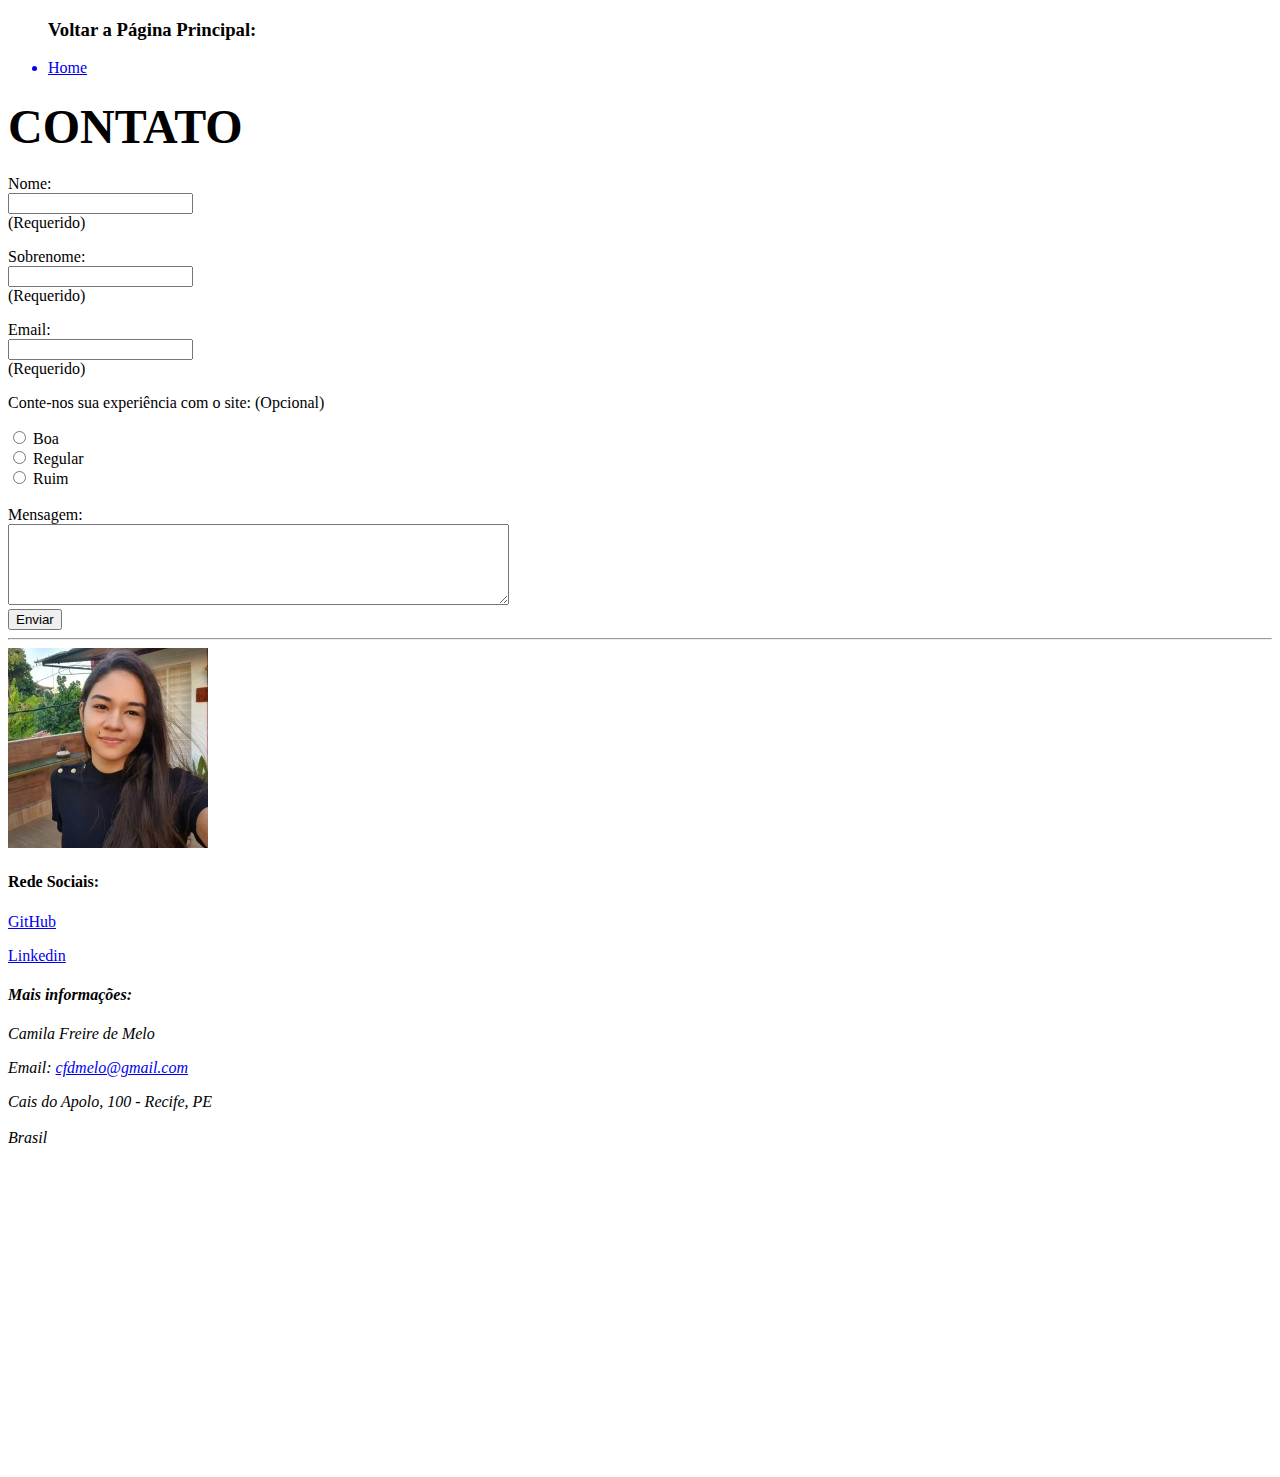
==== contato.html @ 4a77cd72 "Site intro a algoritmo em HTML" ====
<!DOCTYPE html>
<html lang="en">

<head>
    <meta charset="UTF-8">
    <meta http-equiv="X-UA-Compatible" content="IE=edge">
    <meta name="viewport" content="width=device-width, initial-scale=1.0">
    <title>Contato</title>
    <link rel="icon" type="image/x-icon" href="assets/img/favicon (2).ico">
</head>

<body>
    <ul>
        <h3> Voltar a Página Principal: </h3>
        <a href="index.html">
            <li> Home </li>
        </a>
    </ul>
    <h4>
        <font size="50"> CONTATO </font>
    </h4>
    <form>
        <label for="name"> Nome: </label> <br> <input type="text" id="name" name="name"> <br> (Requerido) </p> </label
            for="Sobrenome"> Sobrenome: <br> <input type="text" id="sobrenome" sobrenome="sobrenome"> <label> <br>
            (Requerido) </p>
            <label for="email"> Email: </label> <br> <input type="text" id="email" email="email"> <br> (Requerido) </p>
            <p> Conte-nos sua experiência com o site: (Opcional) </p>
            <input type="radio" id="Boa" name="experiencia" value="Boa">
            <label for="Boa">Boa</label><br>
            <input type="radio" id="Regular" name="experiencia" value="Regular">
            <label for="Regular">Regular</label><br>
            <input type="radio" id="Ruim" name="experiencia" value="Ruim">
            <label for="Ruim">Ruim</label> <br> <br>
            <label for="Mensagem"> Mensagem: </label> <br>
            <textarea id="name" name="mensagem" cols="60" rows="5"></textarea>
            <br>
            <button onclick="document.location='default.asp'"> Enviar </button>
            <br>
            <hr>
            <a href="https://www.linkedin.com/in/camila-freire-de-melo-11602a219" target="_blank">
                <img src="assets/img/camila.jpg" alt="Foto de Camila" style="width:200px;height:200px;">
            </a>
            <h4> Rede Sociais: </h4>
            <p> <a href="https://github.com/cfdmelo" target="_blank"> GitHub </a> </p>
            <p> <a href="https://www.linkedin.com/in/camila-freire-de-melo-11602a219" target="_blank"> Linkedin </a>
            </p>
            <address>
                <h4> Mais informações: </h4>
                Camila Freire de Melo <br>
                <p> Email: <a href="mailto:cfdmelo@gmail.com"> cfdmelo@gmail.com <br> </a> </p>
                Cais do Apolo, 100 - Recife, PE <br>
                <br>
                Brasil
                <br>
            </address>
            <br>
            <iframe
                src="https://www.google.com/maps/embed?pb=!1m18!1m12!1m3!1d3950.409232079587!2d-34.87477968567058!3d-8.059672382757832!2m3!1f0!2f0!3f0!3m2!1i1024!2i768!4f13.1!3m3!1m2!1s0x7ab18a2d9a71009%3A0x45da66ea803d6e2b!2sCais%20do%20Apolo%2C%20100%20-%20Recife%2C%20PE%2C%2050030-220!5e0!3m2!1spt-BR!2sbr!4v1661204491028!5m2!1spt-BR!2sbr"
                width="400" height="300" style="border:0;" allowfullscreen="" loading="lazy"
                referrerpolicy="no-referrer-when-downgrade"></iframe>


</body>

</html>
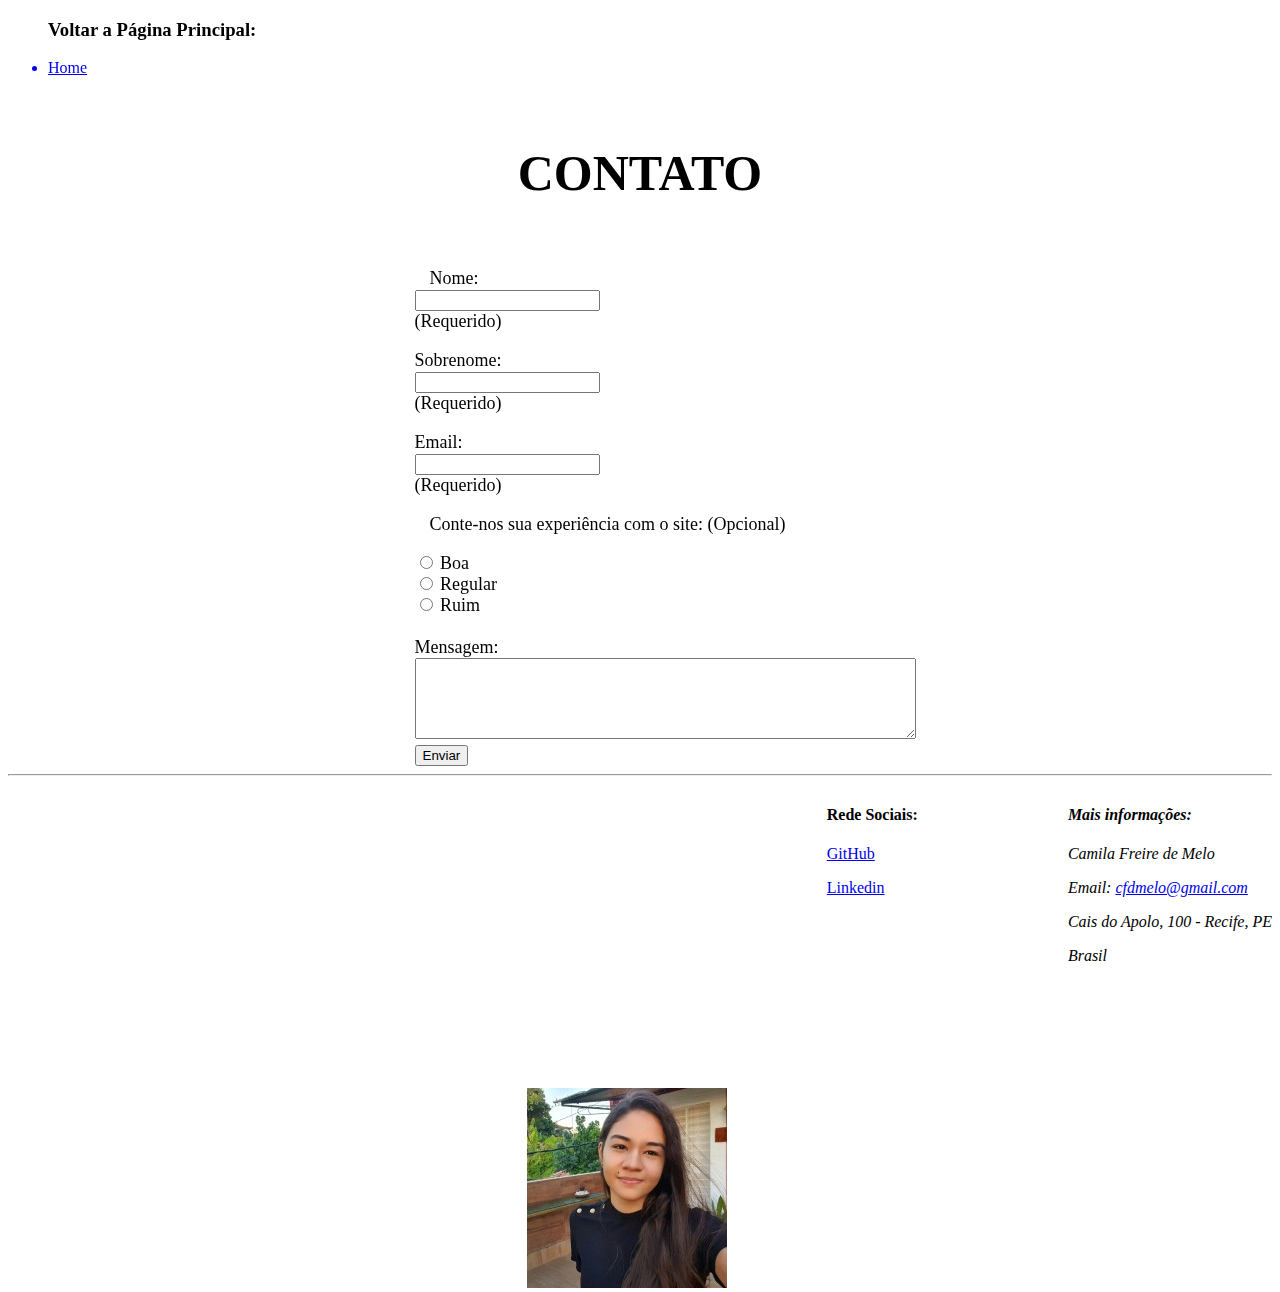
==== commit 2aa8709f: "CSS" ====
--- a/contato.html
+++ b/contato.html
@@ -7,59 +7,71 @@
     <meta name="viewport" content="width=device-width, initial-scale=1.0">
     <title>Contato</title>
     <link rel="icon" type="image/x-icon" href="assets/img/favicon (2).ico">
+    <link rel=" stylesheet" href="assets/css/style.css">
 </head>
 
 <body>
-    <ul>
+    <ul class="background">
         <h3> Voltar a Página Principal: </h3>
         <a href="index.html">
             <li> Home </li>
         </a>
     </ul>
-    <h4>
-        <font size="50"> CONTATO </font>
-    </h4>
-    <form>
-        <label for="name"> Nome: </label> <br> <input type="text" id="name" name="name"> <br> (Requerido) </p> </label
-            for="Sobrenome"> Sobrenome: <br> <input type="text" id="sobrenome" sobrenome="sobrenome"> <label> <br>
-            (Requerido) </p>
-            <label for="email"> Email: </label> <br> <input type="text" id="email" email="email"> <br> (Requerido) </p>
-            <p> Conte-nos sua experiência com o site: (Opcional) </p>
-            <input type="radio" id="Boa" name="experiencia" value="Boa">
-            <label for="Boa">Boa</label><br>
-            <input type="radio" id="Regular" name="experiencia" value="Regular">
-            <label for="Regular">Regular</label><br>
-            <input type="radio" id="Ruim" name="experiencia" value="Ruim">
-            <label for="Ruim">Ruim</label> <br> <br>
-            <label for="Mensagem"> Mensagem: </label> <br>
-            <textarea id="name" name="mensagem" cols="60" rows="5"></textarea>
-            <br>
-            <button onclick="document.location='default.asp'"> Enviar </button>
-            <br>
-            <hr>
-            <a href="https://www.linkedin.com/in/camila-freire-de-melo-11602a219" target="_blank">
-                <img src="assets/img/camila.jpg" alt="Foto de Camila" style="width:200px;height:200px;">
-            </a>
+    <h4 class="contato"> CONTATO </h4>
+
+    <div class="container m-l50">
+        <form>
+            <label for="name"> Nome: </label> <br> <input type="text" id="name" name="name"> <br> (Requerido) </p>
+            </label for="Sobrenome"> Sobrenome: <br> <input type="text" id="sobrenome" sobrenome="sobrenome">
+            <label> <br>
+                (Requerido) </p>
+                <label for="email"> Email: </label> <br> <input type="text" id="email" email="email"> <br>
+                (Requerido) </p>
+                <p> Conte-nos sua experiência com o site: (Opcional) </p>
+                <input type="radio" id="Boa" name="experiencia" value="Boa">
+                <label for="Boa">Boa</label><br>
+                <input type="radio" id="Regular" name="experiencia" value="Regular">
+                <label for="Regular">Regular</label><br>
+                <input type="radio" id="Ruim" name="experiencia" value="Ruim">
+                <label for="Ruim">Ruim</label> <br> <br>
+                <label for="Mensagem"> Mensagem: </label> <br>
+                <textarea id="name" name="mensagem" cols="60" rows="5"></textarea>
+                <br>
+                <button onclick="document.location='default.asp'"> Enviar </button>
+                <br>
+        </form>
+    </div>
+    <hr>
+    <futter <div class="flo-right m-l50">
+        <iframe
+            src="https://www.google.com/maps/embed?pb=!1m18!1m12!1m3!1d3950.409232079587!2d-34.87477968567058!3d-8.059672382757832!2m3!1f0!2f0!3f0!3m2!1i1024!2i768!4f13.1!3m3!1m2!1s0x7ab18a2d9a71009%3A0x45da66ea803d6e2b!2sCais%20do%20Apolo%2C%20100%20-%20Recife%2C%20PE%2C%2050030-220!5e0!3m2!1spt-BR!2sbr!4v1661204491028!5m2!1spt-BR!2sbr"
+            width="400" height="300" style="border:0;" allowfullscreen="" loading="lazy"
+            referrerpolicy="no-referrer-when-downgrade"></iframe>
+        </div>
+        </div>
+        <div class="flo-right m-l50">
+            <address>
+                <h4> Mais informações: </h4>
+                <p>Camila Freire de Melo</p>
+                <p> Email: <a href="mailto:cfdmelo@gmail.com"> cfdmelo@gmail.com </a> </p>
+                <p></p>Cais do Apolo, 100 - Recife, PE </p>
+                <p>Brasil</p>
+
+            </address>
+        </div>
+        <div class="flo-right m-r100">
             <h4> Rede Sociais: </h4>
             <p> <a href="https://github.com/cfdmelo" target="_blank"> GitHub </a> </p>
             <p> <a href="https://www.linkedin.com/in/camila-freire-de-melo-11602a219" target="_blank"> Linkedin </a>
             </p>
-            <address>
-                <h4> Mais informações: </h4>
-                Camila Freire de Melo <br>
-                <p> Email: <a href="mailto:cfdmelo@gmail.com"> cfdmelo@gmail.com <br> </a> </p>
-                Cais do Apolo, 100 - Recife, PE <br>
-                <br>
-                Brasil
-                <br>
-            </address>
             <br>
-            <iframe
-                src="https://www.google.com/maps/embed?pb=!1m18!1m12!1m3!1d3950.409232079587!2d-34.87477968567058!3d-8.059672382757832!2m3!1f0!2f0!3f0!3m2!1i1024!2i768!4f13.1!3m3!1m2!1s0x7ab18a2d9a71009%3A0x45da66ea803d6e2b!2sCais%20do%20Apolo%2C%20100%20-%20Recife%2C%20PE%2C%2050030-220!5e0!3m2!1spt-BR!2sbr!4v1661204491028!5m2!1spt-BR!2sbr"
-                width="400" height="300" style="border:0;" allowfullscreen="" loading="lazy"
-                referrerpolicy="no-referrer-when-downgrade"></iframe>
-
-
+        </div>
+        <div class="flo-rigth m-l100">
+            <a href="https://www.linkedin.com/in/camila-freire-de-melo-11602a219" target="_blank">
+                <img src="assets/img/camila.jpg" alt="Foto de Camila" style="width:200px;height:200px;">
+            </a>
+        </div>
+    </futter>
 </body>
 
 </html>--- a/assets/css/style.css
+++ b/assets/css/style.css
@@ -0,0 +1,158 @@
+/* Sytle para index */
+
+.background{
+    background-image: url('https://wallpaperaccess.com/full/3076836.jpg');
+    background-repeat: no-repeat;
+    background-size: cover;
+}
+
+.backgroundfim{
+   background-color:plum;
+}
+
+.font{
+    font-family: Verdana, Geneva, Tahoma, sans-serif
+}
+
+.center{
+    text-align: center;
+}
+
+.tamanhotext{
+    font-size: 16px;
+}
+
+tamanhosubtitulos{
+    font-size: 50px;
+}
+
+.margem{
+    padding-right: 50px;
+    padding-left: 50px;
+}
+
+.margemindice{
+    padding-right: 50px;
+    padding-left: 70px;
+}
+
+.titulo {
+    text-align: center;
+    font-size: 30px;
+    background-color: rgb(180, 209, 235);
+
+}
+
+.texttitulo{
+    text-align: justify;
+    text-indent: 5%;
+    padding-right: 80px;
+    padding-left: 50px;
+}
+
+.subtitulo1{
+    text-align: justify;
+    text-indent: 5%;
+    font-size: 20px;
+    padding-top: 10px;
+    padding-right: 50px;
+    padding-left: 50px;
+}
+
+#menu li{
+   display: inline;
+   padding: 65px; 
+}
+#menu li a{
+
+    text-decoration:none;
+    color: black;
+    font-size: 20px;
+    
+ }
+ #menu li a:hover{
+    color:grey; 
+
+ }
+
+.container{
+    display: flex;
+    flex-flow: row;
+    justify-content: center;
+    align-items: center;
+    font-size: 18px;
+    text-align: justify;
+    font-weight: normal;
+    text-indent: 3%;
+}
+
+    .p-30{
+        padding: 30px;
+
+}
+
+    .br-50{
+        border-radius: 50%;
+}
+
+.tm-social{
+    width: 50px;
+    height: 50px;
+}
+
+.right{
+    text-indent: 42.20%;
+    text-align: center;
+    text-align: justify;
+}
+
+.left{
+    text-align: left;
+}
+
+.table{
+    width: 50%;
+    border-collapse: collapse;
+    margin: auto;    
+}
+
+ .td,th {
+    text-align: justify;
+    padding: 2px;
+    text-align: center;    
+}
+
+.tb, td, th{
+    border: 1px solid black;
+    padding: 2px;
+}
+
+.paizo {
+    text-align: justify;
+    text-indent: 7%;
+    font-size: 20px;
+    padding-right: 50px;
+    padding-left: 50px;
+}
+
+/* Sytle para contato */
+
+.contato{
+    text-align: center;
+    font-size: 50px;
+}
+.m-l50{
+    margin-left: 50px;
+}
+
+.flo-right{
+    float:right;
+}
+
+.m-l100{
+    margin-left: 100px;
+}
+
+.m-r100{
+    margin-right: 100px;
+}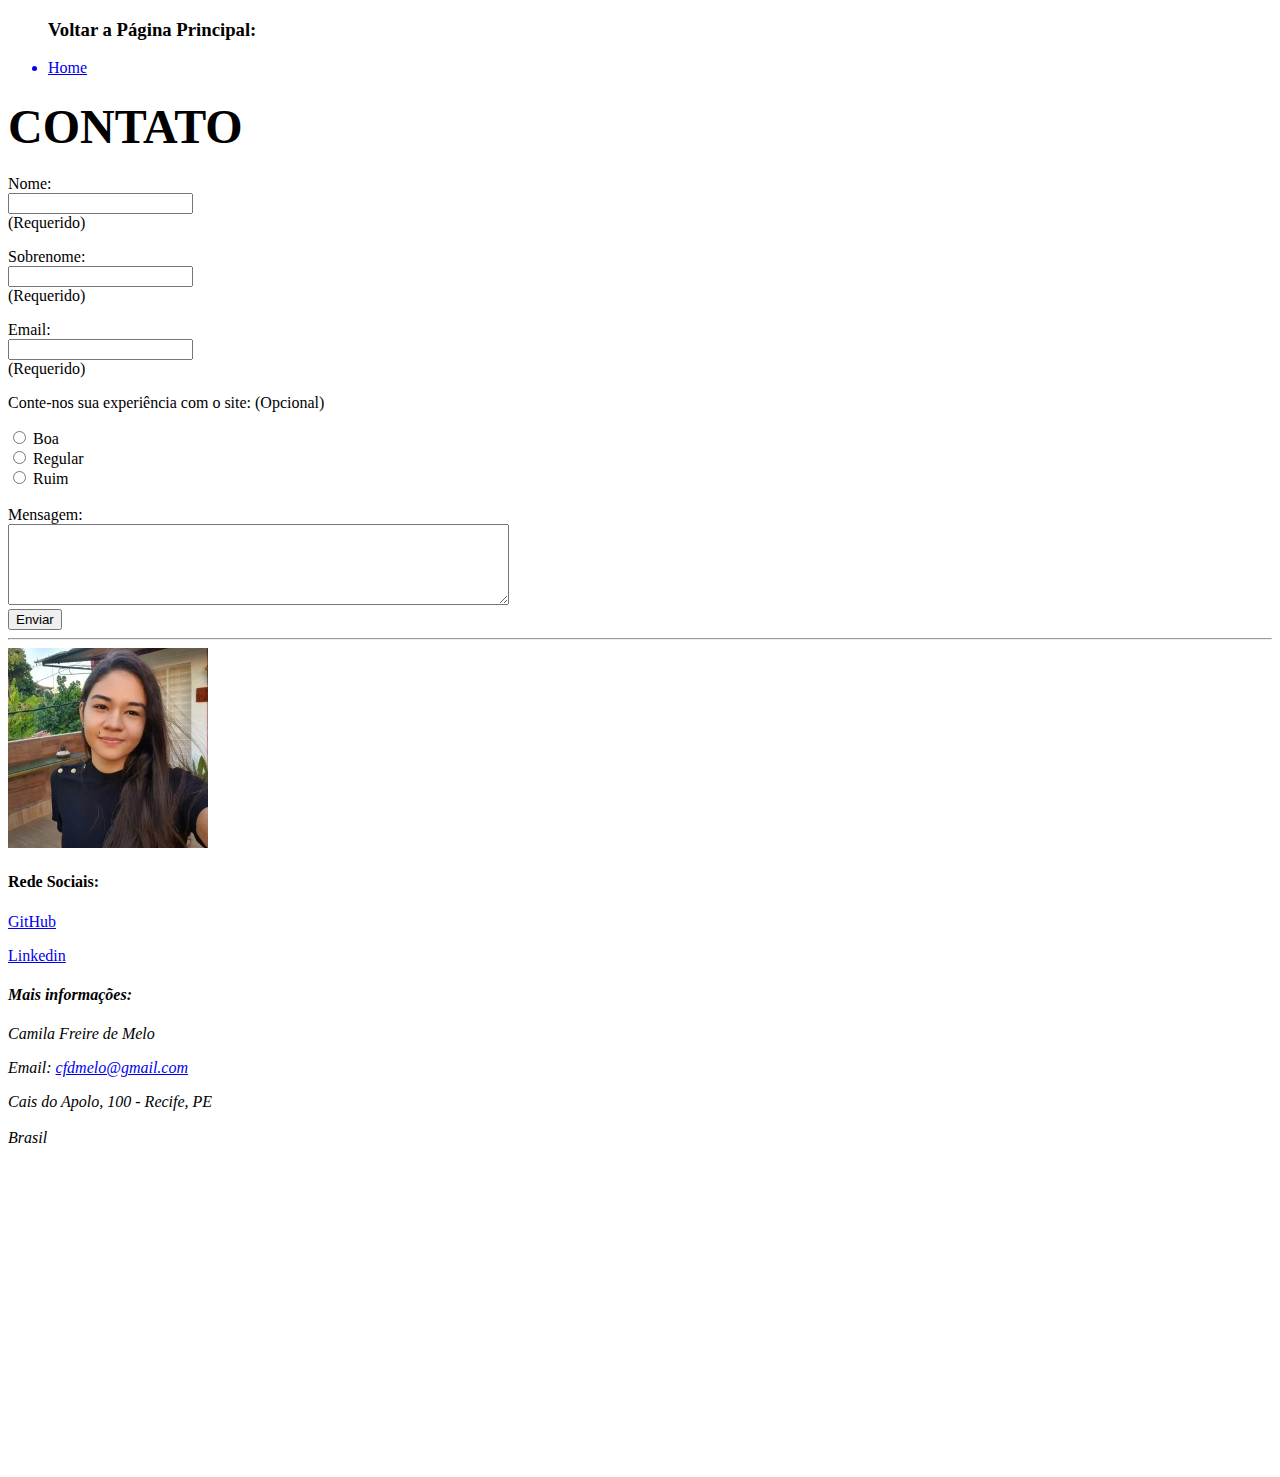
==== commit c7d70ad9: "Merge pull request #1 from cfdmelo/html" ====
--- a/contato.html
+++ b/contato.html
@@ -7,71 +7,59 @@
     <meta name="viewport" content="width=device-width, initial-scale=1.0">
     <title>Contato</title>
     <link rel="icon" type="image/x-icon" href="assets/img/favicon (2).ico">
-    <link rel=" stylesheet" href="assets/css/style.css">
 </head>
 
 <body>
-    <ul class="background">
+    <ul>
         <h3> Voltar a Página Principal: </h3>
         <a href="index.html">
             <li> Home </li>
         </a>
     </ul>
-    <h4 class="contato"> CONTATO </h4>
-
-    <div class="container m-l50">
-        <form>
-            <label for="name"> Nome: </label> <br> <input type="text" id="name" name="name"> <br> (Requerido) </p>
-            </label for="Sobrenome"> Sobrenome: <br> <input type="text" id="sobrenome" sobrenome="sobrenome">
-            <label> <br>
-                (Requerido) </p>
-                <label for="email"> Email: </label> <br> <input type="text" id="email" email="email"> <br>
-                (Requerido) </p>
-                <p> Conte-nos sua experiência com o site: (Opcional) </p>
-                <input type="radio" id="Boa" name="experiencia" value="Boa">
-                <label for="Boa">Boa</label><br>
-                <input type="radio" id="Regular" name="experiencia" value="Regular">
-                <label for="Regular">Regular</label><br>
-                <input type="radio" id="Ruim" name="experiencia" value="Ruim">
-                <label for="Ruim">Ruim</label> <br> <br>
-                <label for="Mensagem"> Mensagem: </label> <br>
-                <textarea id="name" name="mensagem" cols="60" rows="5"></textarea>
-                <br>
-                <button onclick="document.location='default.asp'"> Enviar </button>
-                <br>
-        </form>
-    </div>
-    <hr>
-    <futter <div class="flo-right m-l50">
-        <iframe
-            src="https://www.google.com/maps/embed?pb=!1m18!1m12!1m3!1d3950.409232079587!2d-34.87477968567058!3d-8.059672382757832!2m3!1f0!2f0!3f0!3m2!1i1024!2i768!4f13.1!3m3!1m2!1s0x7ab18a2d9a71009%3A0x45da66ea803d6e2b!2sCais%20do%20Apolo%2C%20100%20-%20Recife%2C%20PE%2C%2050030-220!5e0!3m2!1spt-BR!2sbr!4v1661204491028!5m2!1spt-BR!2sbr"
-            width="400" height="300" style="border:0;" allowfullscreen="" loading="lazy"
-            referrerpolicy="no-referrer-when-downgrade"></iframe>
-        </div>
-        </div>
-        <div class="flo-right m-l50">
-            <address>
-                <h4> Mais informações: </h4>
-                <p>Camila Freire de Melo</p>
-                <p> Email: <a href="mailto:cfdmelo@gmail.com"> cfdmelo@gmail.com </a> </p>
-                <p></p>Cais do Apolo, 100 - Recife, PE </p>
-                <p>Brasil</p>
-
-            </address>
-        </div>
-        <div class="flo-right m-r100">
+    <h4>
+        <font size="50"> CONTATO </font>
+    </h4>
+    <form>
+        <label for="name"> Nome: </label> <br> <input type="text" id="name" name="name"> <br> (Requerido) </p> </label
+            for="Sobrenome"> Sobrenome: <br> <input type="text" id="sobrenome" sobrenome="sobrenome"> <label> <br>
+            (Requerido) </p>
+            <label for="email"> Email: </label> <br> <input type="text" id="email" email="email"> <br> (Requerido) </p>
+            <p> Conte-nos sua experiência com o site: (Opcional) </p>
+            <input type="radio" id="Boa" name="experiencia" value="Boa">
+            <label for="Boa">Boa</label><br>
+            <input type="radio" id="Regular" name="experiencia" value="Regular">
+            <label for="Regular">Regular</label><br>
+            <input type="radio" id="Ruim" name="experiencia" value="Ruim">
+            <label for="Ruim">Ruim</label> <br> <br>
+            <label for="Mensagem"> Mensagem: </label> <br>
+            <textarea id="name" name="mensagem" cols="60" rows="5"></textarea>
+            <br>
+            <button onclick="document.location='default.asp'"> Enviar </button>
+            <br>
+            <hr>
+            <a href="https://www.linkedin.com/in/camila-freire-de-melo-11602a219" target="_blank">
+                <img src="assets/img/camila.jpg" alt="Foto de Camila" style="width:200px;height:200px;">
+            </a>
             <h4> Rede Sociais: </h4>
             <p> <a href="https://github.com/cfdmelo" target="_blank"> GitHub </a> </p>
             <p> <a href="https://www.linkedin.com/in/camila-freire-de-melo-11602a219" target="_blank"> Linkedin </a>
             </p>
+            <address>
+                <h4> Mais informações: </h4>
+                Camila Freire de Melo <br>
+                <p> Email: <a href="mailto:cfdmelo@gmail.com"> cfdmelo@gmail.com <br> </a> </p>
+                Cais do Apolo, 100 - Recife, PE <br>
+                <br>
+                Brasil
+                <br>
+            </address>
             <br>
-        </div>
-        <div class="flo-rigth m-l100">
-            <a href="https://www.linkedin.com/in/camila-freire-de-melo-11602a219" target="_blank">
-                <img src="assets/img/camila.jpg" alt="Foto de Camila" style="width:200px;height:200px;">
-            </a>
-        </div>
-    </futter>
+            <iframe
+                src="https://www.google.com/maps/embed?pb=!1m18!1m12!1m3!1d3950.409232079587!2d-34.87477968567058!3d-8.059672382757832!2m3!1f0!2f0!3f0!3m2!1i1024!2i768!4f13.1!3m3!1m2!1s0x7ab18a2d9a71009%3A0x45da66ea803d6e2b!2sCais%20do%20Apolo%2C%20100%20-%20Recife%2C%20PE%2C%2050030-220!5e0!3m2!1spt-BR!2sbr!4v1661204491028!5m2!1spt-BR!2sbr"
+                width="400" height="300" style="border:0;" allowfullscreen="" loading="lazy"
+                referrerpolicy="no-referrer-when-downgrade"></iframe>
+
+
 </body>
 
 </html>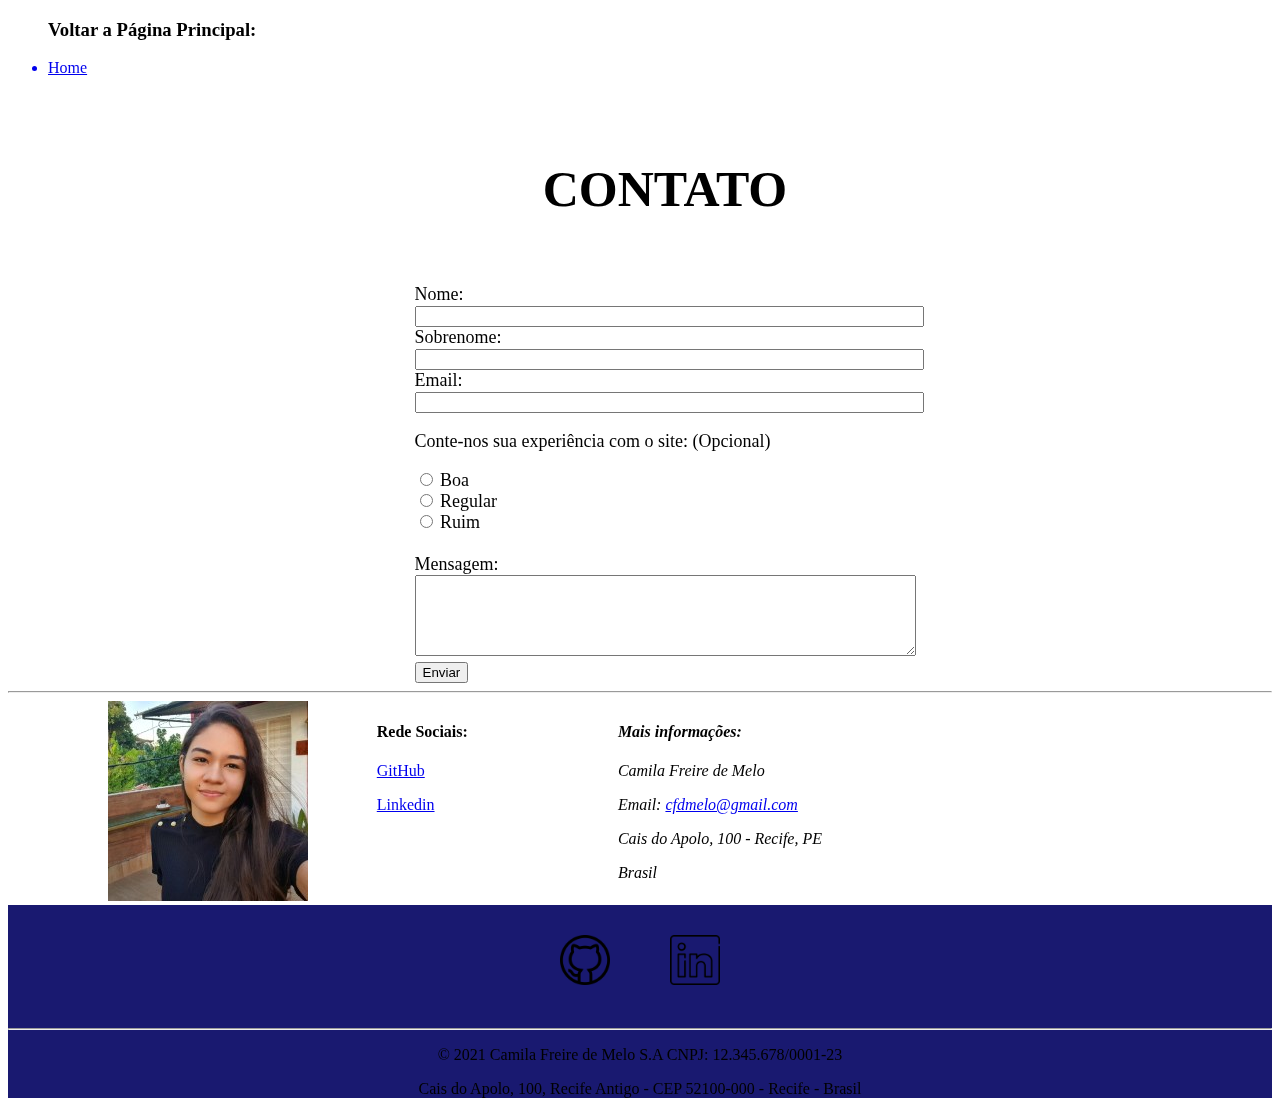
==== commit c555cda9: "Alterações na estilização" ====
--- a/contato.html
+++ b/contato.html
@@ -7,59 +7,90 @@
     <meta name="viewport" content="width=device-width, initial-scale=1.0">
     <title>Contato</title>
     <link rel="icon" type="image/x-icon" href="assets/img/favicon (2).ico">
+    <link rel=" stylesheet" href="assets/css/style.css">
 </head>
 
 <body>
-    <ul>
+    <ul class="background">
         <h3> Voltar a Página Principal: </h3>
         <a href="index.html">
             <li> Home </li>
         </a>
     </ul>
-    <h4>
-        <font size="50"> CONTATO </font>
-    </h4>
-    <form>
-        <label for="name"> Nome: </label> <br> <input type="text" id="name" name="name"> <br> (Requerido) </p> </label
-            for="Sobrenome"> Sobrenome: <br> <input type="text" id="sobrenome" sobrenome="sobrenome"> <label> <br>
-            (Requerido) </p>
-            <label for="email"> Email: </label> <br> <input type="text" id="email" email="email"> <br> (Requerido) </p>
+    <div class="container m-l50">
+        <form>
+            <h4 class="contato"> CONTATO </h4>
+            <label for="nome">Nome:</label> <br>
+            <input type="text" id="nome" onkeyup="validarNome()">
+            <div id="txtNome"> </div>
+            <label for="sobrenome"> Sobrenome: </label> <br>
+            <input type="text" id="sobrenome">
+            <br>
+            <label for="email"> Email: </label> <br>
+            <input type="text" id="email">
+            <br>
             <p> Conte-nos sua experiência com o site: (Opcional) </p>
-            <input type="radio" id="Boa" name="experiencia" value="Boa">
-            <label for="Boa">Boa</label><br>
-            <input type="radio" id="Regular" name="experiencia" value="Regular">
-            <label for="Regular">Regular</label><br>
-            <input type="radio" id="Ruim" name="experiencia" value="Ruim">
-            <label for="Ruim">Ruim</label> <br> <br>
-            <label for="Mensagem"> Mensagem: </label> <br>
-            <textarea id="name" name="mensagem" cols="60" rows="5"></textarea>
+            <input type="radio" id="Boa" value="Boa">
+            <label for="boa">Boa</label><br>
+            <input type="radio" id="Regular" value="Regular">
+            <label for="regular">Regular</label><br>
+            <input type="radio" id="Ruim" value="Ruim">
+            <label for="ruim">Ruim</label> <br> <br>
+            <label for="mensagem"> Mensagem: </label> <br>
+            <textarea id="assunto" cols="60" rows="5"></textarea>
             <br>
             <button onclick="document.location='default.asp'"> Enviar </button>
             <br>
+        </form>
+    </div>
+    <hr>
+    <div class="flo-right m-l50 m-r100">
+        <iframe
+            src="https://www.google.com/maps/embed?pb=!1m18!1m12!1m3!1d3950.409232079587!2d-34.87477968567058!3d-8.059672382757832!2m3!1f0!2f0!3f0!3m2!1i1024!2i768!4f13.1!3m3!1m2!1s0x7ab18a2d9a71009%3A0x45da66ea803d6e2b!2sCais%20do%20Apolo%2C%20100%20-%20Recife%2C%20PE%2C%2050030-220!5e0!3m2!1spt-BR!2sbr!4v1661359324001!5m2!1spt-BR!2sbr"
+            width="300" height="200" style="border:0;" allowfullscreen="" loading="lazy"
+            referrerpolicy="no-referrer-when-downgrade"></iframe>
+    </div>
+    <div class="flo-right m-l50">
+        <address>
+            <h4> Mais informações: </h4>
+            <p>Camila Freire de Melo</p>
+            <p> Email: <a href="mailto:cfdmelo@gmail.com"> cfdmelo@gmail.com </a> </p>
+            <p></p>Cais do Apolo, 100 - Recife, PE </p>
+            <p>Brasil</p>
+
+        </address>
+    </div>
+    <div class="flo-right m-r100">
+        <h4> Rede Sociais: </h4>
+        <p> <a href="https://github.com/cfdmelo" target="_blank"> GitHub </a> </p>
+        <p> <a href="https://www.linkedin.com/in/camila-freire-de-melo-11602a219" target="_blank"> Linkedin </a>
+        </p>
+        <br>
+    </div>
+    <div class="flo-rigth m-l100">
+        <a href="https://www.linkedin.com/in/camila-freire-de-melo-11602a219" target="_blank">
+            <img src="assets/img/camila.jpg" alt="Foto de Camila" style="width:200px;height:200px;">
+        </a>
+    </div>
+
+    <div class="center backgroundfim">
+        <footer>
+
+            <div class="container">
+                <a href="https://github.com/cfdmelo" target="_blank">
+                    <img class="tm-social p-30" src="assets/img/github.png" alt="icon-github">
+                </a>
+                <a href="https://www.linkedin.com/in/camila-freire-de-melo-11602a219" target="_blank">
+                    <img class="tm-social p-30" src="assets/img/linkedin.png" alt="icon-linkedin">
+                </a>
+            </div>
             <hr>
-            <a href="https://www.linkedin.com/in/camila-freire-de-melo-11602a219" target="_blank">
-                <img src="assets/img/camila.jpg" alt="Foto de Camila" style="width:200px;height:200px;">
-            </a>
-            <h4> Rede Sociais: </h4>
-            <p> <a href="https://github.com/cfdmelo" target="_blank"> GitHub </a> </p>
-            <p> <a href="https://www.linkedin.com/in/camila-freire-de-melo-11602a219" target="_blank"> Linkedin </a>
+            <p> © 2021 Camila Freire de Melo S.A CNPJ: 12.345.678/0001-23
             </p>
-            <address>
-                <h4> Mais informações: </h4>
-                Camila Freire de Melo <br>
-                <p> Email: <a href="mailto:cfdmelo@gmail.com"> cfdmelo@gmail.com <br> </a> </p>
-                Cais do Apolo, 100 - Recife, PE <br>
-                <br>
-                Brasil
-                <br>
-            </address>
-            <br>
-            <iframe
-                src="https://www.google.com/maps/embed?pb=!1m18!1m12!1m3!1d3950.409232079587!2d-34.87477968567058!3d-8.059672382757832!2m3!1f0!2f0!3f0!3m2!1i1024!2i768!4f13.1!3m3!1m2!1s0x7ab18a2d9a71009%3A0x45da66ea803d6e2b!2sCais%20do%20Apolo%2C%20100%20-%20Recife%2C%20PE%2C%2050030-220!5e0!3m2!1spt-BR!2sbr!4v1661204491028!5m2!1spt-BR!2sbr"
-                width="400" height="300" style="border:0;" allowfullscreen="" loading="lazy"
-                referrerpolicy="no-referrer-when-downgrade"></iframe>
-
-
+            <p> Cais do Apolo, 100, Recife Antigo - CEP 52100-000 - Recife - Brasil
+            </p>
+        </footer>
+        <script src="assets/js/javascript.js"></script>
 </body>
 
 </html>--- a/assets/css/style.css
+++ b/assets/css/style.css
@@ -0,0 +1,180 @@
+/* Sytle para index */
+
+.backgroundindice {
+    background-color: gainsboro;
+    padding: 10px;
+    display:inline;
+}
+
+.backgroundfim {
+    background-color: midnightblue;
+}
+
+.font {
+    font-family: Verdana, Geneva, Tahoma, sans-serif
+}
+
+.center {
+    text-align: center;
+}
+
+.tamanhotext {
+    font-size: 16px;
+}
+
+tamanhosubtitulos {
+    font-size: 50px;
+}
+
+.margem {
+    padding-right: 50px;
+    padding-left: 50px;
+    
+}
+
+.margemindice {
+    padding-right: 50px;
+    padding-left: 70px;
+}
+
+.titulo {
+    text-align: center;
+    font-size: 30px;
+}
+
+.texttitulo {
+    text-align: justify;
+    text-indent: 5%;
+    padding-right: 80px;
+    padding-left: 50px;
+}
+
+.subtitulo1 {
+    text-align: justify;
+    text-indent: 5%;
+    font-size: 20px;
+    padding-top: 10px;
+    padding-right: 50px;
+    padding-left: 50px;
+}
+
+#menu-h ul {
+    background-color:midnightblue;
+}
+
+#menu-h ul li {
+    display: inline;
+    padding: 2px;
+}
+
+#menu-h ul li a {
+    color: white;
+    padding: 20px;
+    font-size: 20px;
+    display: inline-block;
+    text-decoration: none;
+    transition: background .4s;
+
+}
+
+#menu-h ul li a:hover {
+    background-color:darkgrey;
+
+}
+
+.container {
+    display: flex;
+    flex-flow: row;
+    justify-content: center;
+    align-items: center;
+    font-size: 18px;
+    text-align: justify;
+    font-weight: normal;
+}
+
+.p-30 {
+    padding: 30px;
+
+}
+
+.br-50 {
+    border-radius: 50%;
+}
+
+.tm-social {
+    width: 50px;
+    height: 50px;
+}
+
+.right {
+    text-indent: 42.20%;
+    text-align: center;
+    text-align: justify;
+}
+
+.left {
+    text-align: left;
+}
+
+.table {
+    width: 50%;
+    border-collapse: collapse;
+    margin: auto;
+}
+
+.td,
+th {
+    text-align: justify;
+    padding: 2px;
+    text-align: center;
+}
+
+.tb,
+td,
+th {
+    border: 1px solid black;
+    padding: 2px;
+}
+
+.paizo {
+    text-align: justify;
+    text-indent: 7%;
+    font-size: 20px;
+    padding-right: 50px;
+    padding-left: 50px;
+}
+
+/* Sytle para contato */
+
+.contato {
+    text-align: center;
+    font-size: 50px;
+}
+
+.m-l50 {
+    margin-left: 50px;
+}
+
+.flo-right {
+    float: right;
+}
+
+.m-l100 {
+    margin-left: 100px;
+}
+
+.m-r100 {
+    margin-right: 100px;
+}
+
+#nome {
+    width: 100%;
+}
+
+#sobrenome {
+    width: 100%;
+}
+
+#email {
+    width: 100%;
+}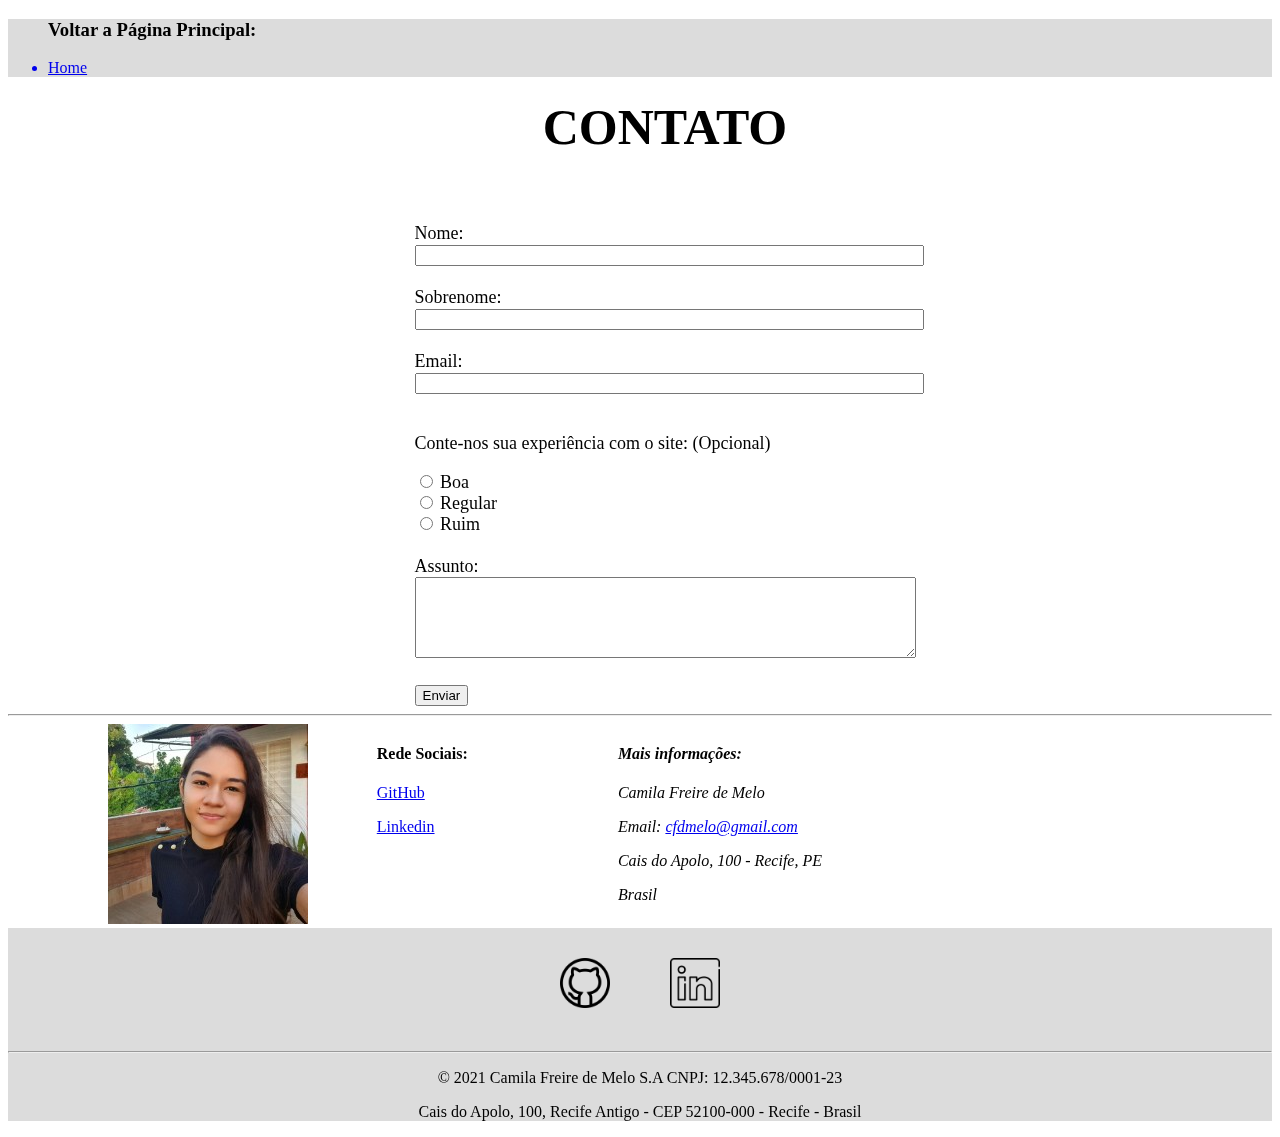
==== commit 5712307e: "JavaScript" ====
--- a/contato.html
+++ b/contato.html
@@ -11,23 +11,28 @@
 </head>
 
 <body>
+    <div>
     <ul class="background">
         <h3> Voltar a Página Principal: </h3>
         <a href="index.html">
             <li> Home </li>
         </a>
     </ul>
+</div>
     <div class="container m-l50">
         <form>
             <h4 class="contato"> CONTATO </h4>
             <label for="nome">Nome:</label> <br>
-            <input type="text" id="nome" onkeyup="validarNome()">
-            <div id="txtNome"> </div>
+            <input type="text" id="nome" onkeyup='validarNome()'>
+            <div id="txtNome"></div>
+            <br>
             <label for="sobrenome"> Sobrenome: </label> <br>
-            <input type="text" id="sobrenome">
+            <input type="text" id="sobrenome" onkeyup='validarSobrenome()'>
+            <div id="txtSobrenome"></div>
             <br>
             <label for="email"> Email: </label> <br>
-            <input type="text" id="email">
+            <input type="email" id="email" onkeyup='validarEmail()'>
+            <div id="txtEmail"></div>
             <br>
             <p> Conte-nos sua experiência com o site: (Opcional) </p>
             <input type="radio" id="Boa" value="Boa">
@@ -36,10 +41,11 @@
             <label for="regular">Regular</label><br>
             <input type="radio" id="Ruim" value="Ruim">
             <label for="ruim">Ruim</label> <br> <br>
-            <label for="mensagem"> Mensagem: </label> <br>
-            <textarea id="assunto" cols="60" rows="5"></textarea>
+            <label for="assunto"> Assunto: </label> <br>
+            <textarea id="assunto" cols="60" rows="5" onkeyup='validarAssunto()'></textarea>
+            <div id="txtAssunto"></div>
             <br>
-            <button onclick="document.location='default.asp'"> Enviar </button>
+            <button onclick="enviar()"> Enviar </button>
             <br>
         </form>
     </div>
@@ -48,7 +54,7 @@
         <iframe
             src="https://www.google.com/maps/embed?pb=!1m18!1m12!1m3!1d3950.409232079587!2d-34.87477968567058!3d-8.059672382757832!2m3!1f0!2f0!3f0!3m2!1i1024!2i768!4f13.1!3m3!1m2!1s0x7ab18a2d9a71009%3A0x45da66ea803d6e2b!2sCais%20do%20Apolo%2C%20100%20-%20Recife%2C%20PE%2C%2050030-220!5e0!3m2!1spt-BR!2sbr!4v1661359324001!5m2!1spt-BR!2sbr"
             width="300" height="200" style="border:0;" allowfullscreen="" loading="lazy"
-            referrerpolicy="no-referrer-when-downgrade"></iframe>
+            referrerpolicy="no-referrer-when-downgrade" onmousemove='mapzoom()' onmouseout='mapout()' id ='map'> </iframe>
     </div>
     <div class="flo-right m-l50">
         <address>
@@ -73,7 +79,7 @@
         </a>
     </div>
 
-    <div class="center backgroundfim">
+    <div class="center background">
         <footer>
 
             <div class="container">
--- a/assets/css/style.css
+++ b/assets/css/style.css
@@ -6,8 +6,8 @@
     display:inline;
 }
 
-.backgroundfim {
-    background-color: midnightblue;
+.background {
+    background-color: gainsboro;
 }
 
 .font {
@@ -146,9 +146,12 @@
 
 /* Sytle para contato */
 
+
+
 .contato {
     text-align: center;
     font-size: 50px;
+    margin-top: 1%;
 }
 
 .m-l50 {
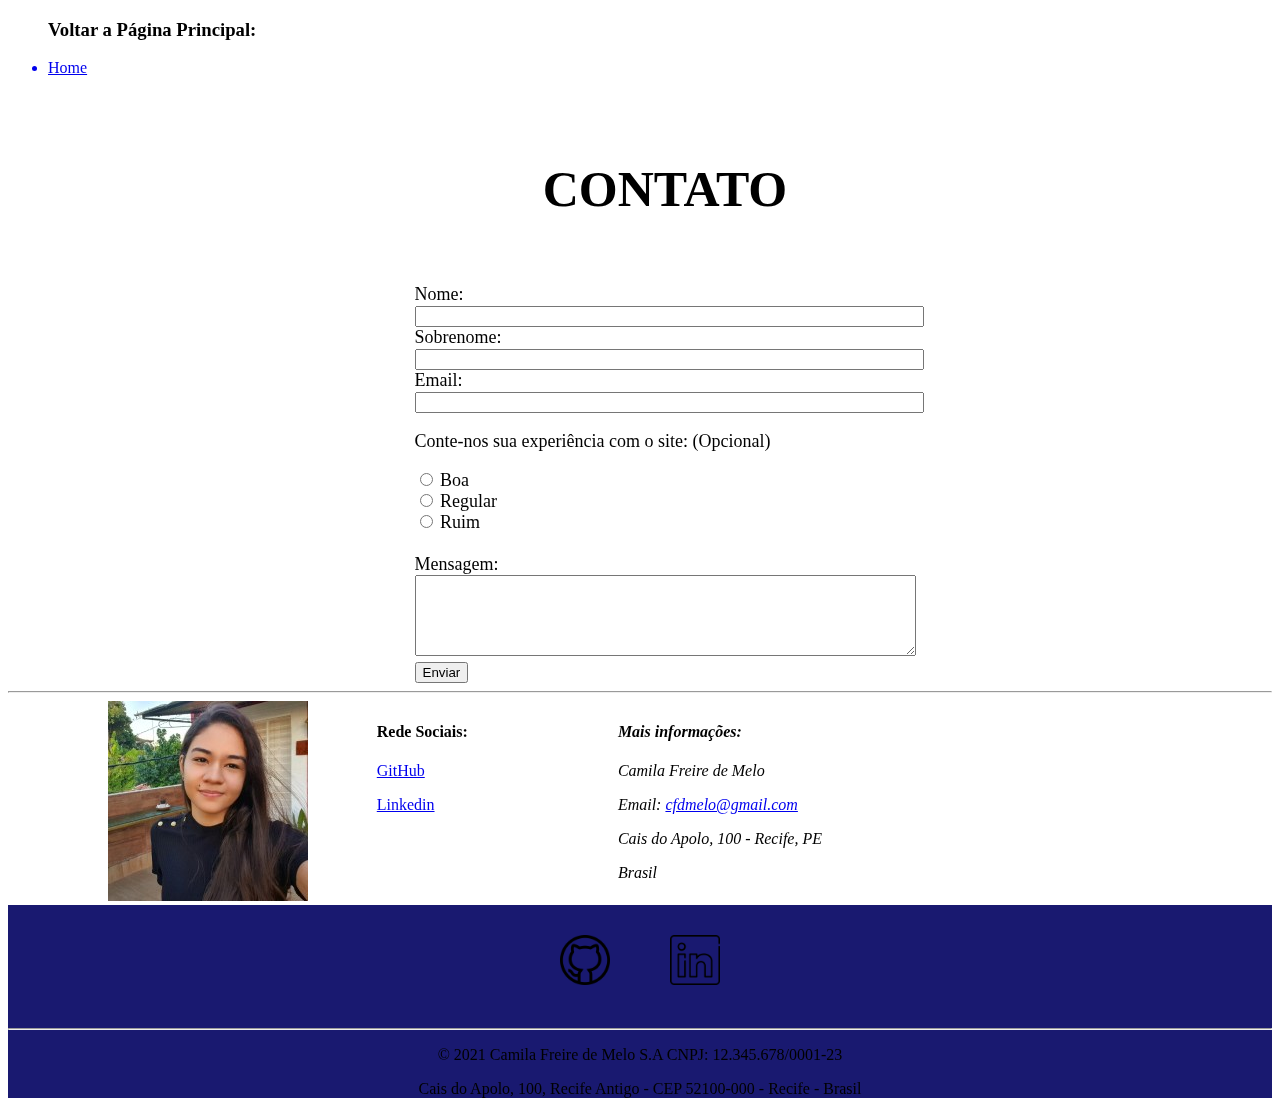
==== commit bd640f59: "Merge c555cda9c5673f0fbe9edef3b9a4e16a47319048 into c7d70ad94a3b360886e3fe80d038902d4af1a2b7" ====
--- a/contato.html
+++ b/contato.html
@@ -11,28 +11,23 @@
 </head>
 
 <body>
-    <div>
     <ul class="background">
         <h3> Voltar a Página Principal: </h3>
         <a href="index.html">
             <li> Home </li>
         </a>
     </ul>
-</div>
     <div class="container m-l50">
         <form>
             <h4 class="contato"> CONTATO </h4>
             <label for="nome">Nome:</label> <br>
-            <input type="text" id="nome" onkeyup='validarNome()'>
-            <div id="txtNome"></div>
-            <br>
+            <input type="text" id="nome" onkeyup="validarNome()">
+            <div id="txtNome"> </div>
             <label for="sobrenome"> Sobrenome: </label> <br>
-            <input type="text" id="sobrenome" onkeyup='validarSobrenome()'>
-            <div id="txtSobrenome"></div>
+            <input type="text" id="sobrenome">
             <br>
             <label for="email"> Email: </label> <br>
-            <input type="email" id="email" onkeyup='validarEmail()'>
-            <div id="txtEmail"></div>
+            <input type="text" id="email">
             <br>
             <p> Conte-nos sua experiência com o site: (Opcional) </p>
             <input type="radio" id="Boa" value="Boa">
@@ -41,11 +36,10 @@
             <label for="regular">Regular</label><br>
             <input type="radio" id="Ruim" value="Ruim">
             <label for="ruim">Ruim</label> <br> <br>
-            <label for="assunto"> Assunto: </label> <br>
-            <textarea id="assunto" cols="60" rows="5" onkeyup='validarAssunto()'></textarea>
-            <div id="txtAssunto"></div>
+            <label for="mensagem"> Mensagem: </label> <br>
+            <textarea id="assunto" cols="60" rows="5"></textarea>
             <br>
-            <button onclick="enviar()"> Enviar </button>
+            <button onclick="document.location='default.asp'"> Enviar </button>
             <br>
         </form>
     </div>
@@ -54,7 +48,7 @@
         <iframe
             src="https://www.google.com/maps/embed?pb=!1m18!1m12!1m3!1d3950.409232079587!2d-34.87477968567058!3d-8.059672382757832!2m3!1f0!2f0!3f0!3m2!1i1024!2i768!4f13.1!3m3!1m2!1s0x7ab18a2d9a71009%3A0x45da66ea803d6e2b!2sCais%20do%20Apolo%2C%20100%20-%20Recife%2C%20PE%2C%2050030-220!5e0!3m2!1spt-BR!2sbr!4v1661359324001!5m2!1spt-BR!2sbr"
             width="300" height="200" style="border:0;" allowfullscreen="" loading="lazy"
-            referrerpolicy="no-referrer-when-downgrade" onmousemove='mapzoom()' onmouseout='mapout()' id ='map'> </iframe>
+            referrerpolicy="no-referrer-when-downgrade"></iframe>
     </div>
     <div class="flo-right m-l50">
         <address>
@@ -79,7 +73,7 @@
         </a>
     </div>
 
-    <div class="center background">
+    <div class="center backgroundfim">
         <footer>
 
             <div class="container">
--- a/assets/css/style.css
+++ b/assets/css/style.css
@@ -6,8 +6,8 @@
     display:inline;
 }
 
-.background {
-    background-color: gainsboro;
+.backgroundfim {
+    background-color: midnightblue;
 }
 
 .font {
@@ -146,12 +146,9 @@
 
 /* Sytle para contato */
 
-
-
 .contato {
     text-align: center;
     font-size: 50px;
-    margin-top: 1%;
 }
 
 .m-l50 {
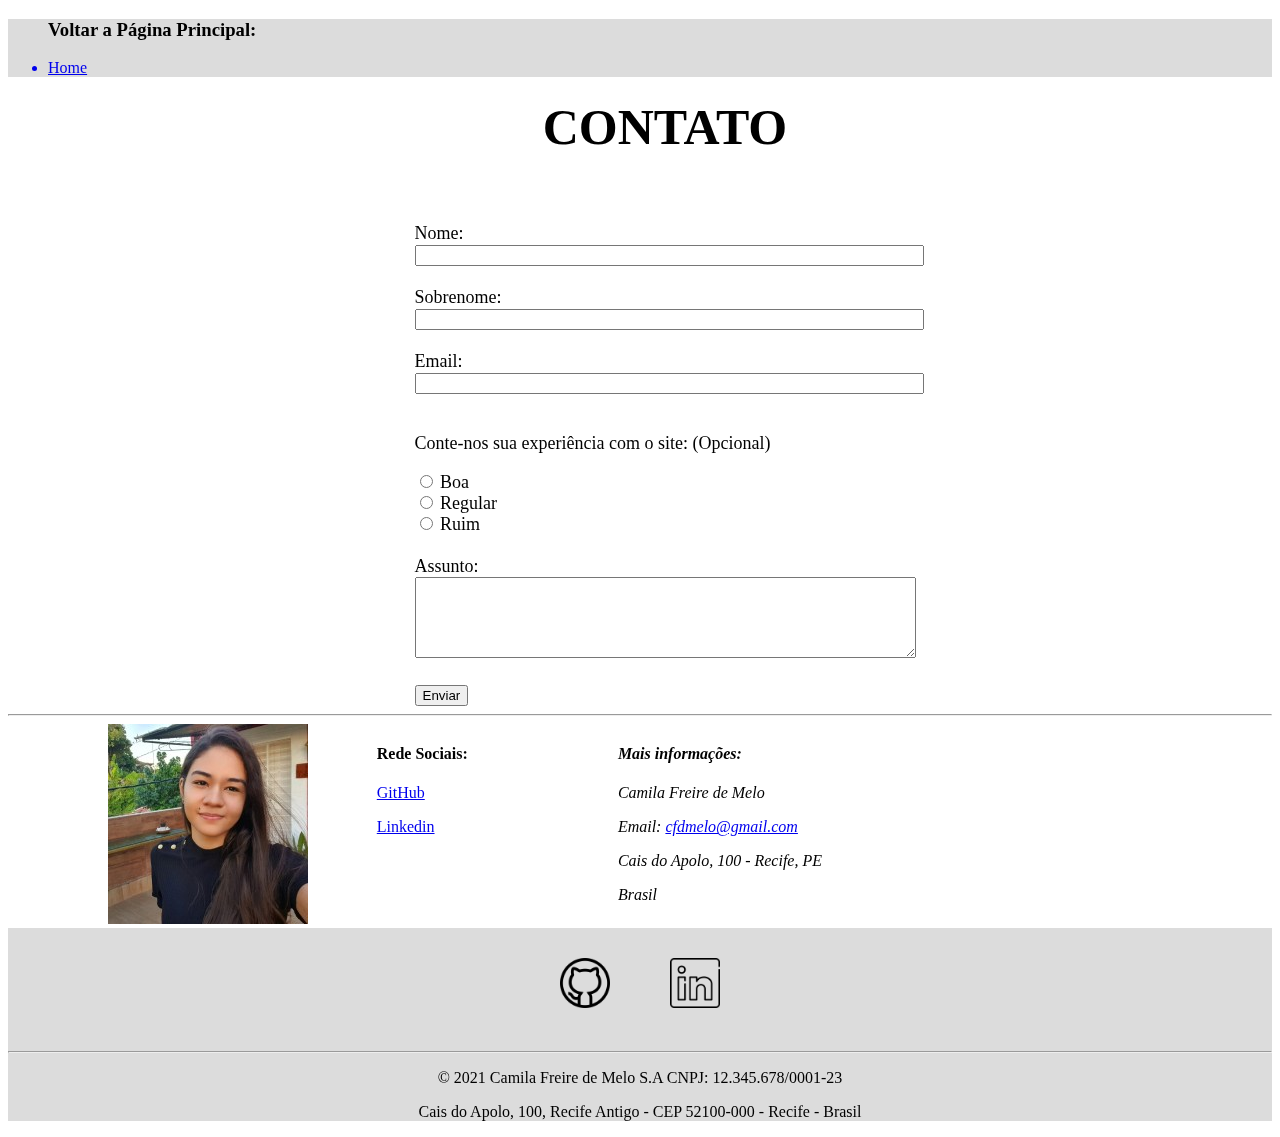
==== commit 8e3b5c5f: "Merge fa75b5514562f35e61976757628372e013869a02 into c7d70ad94a3b360886e3fe80d038902d4af1a2b7" ====
--- a/contato.html
+++ b/contato.html
@@ -11,23 +11,28 @@
 </head>
 
 <body>
+    <div>
     <ul class="background">
         <h3> Voltar a Página Principal: </h3>
         <a href="index.html">
             <li> Home </li>
         </a>
     </ul>
+</div>
     <div class="container m-l50">
         <form>
             <h4 class="contato"> CONTATO </h4>
             <label for="nome">Nome:</label> <br>
-            <input type="text" id="nome" onkeyup="validarNome()">
-            <div id="txtNome"> </div>
+            <input type="text" id="nome" onkeyup='validarNome()'>
+            <div id="txtNome"></div>
+            <br>
             <label for="sobrenome"> Sobrenome: </label> <br>
-            <input type="text" id="sobrenome">
+            <input type="text" id="sobrenome" onkeyup='validarSobrenome()'>
+            <div id="txtSobrenome"></div>
             <br>
             <label for="email"> Email: </label> <br>
-            <input type="text" id="email">
+            <input type="email" id="email" onkeyup='validarEmail()'>
+            <div id="txtEmail"></div>
             <br>
             <p> Conte-nos sua experiência com o site: (Opcional) </p>
             <input type="radio" id="Boa" value="Boa">
@@ -36,10 +41,11 @@
             <label for="regular">Regular</label><br>
             <input type="radio" id="Ruim" value="Ruim">
             <label for="ruim">Ruim</label> <br> <br>
-            <label for="mensagem"> Mensagem: </label> <br>
-            <textarea id="assunto" cols="60" rows="5"></textarea>
+            <label for="assunto"> Assunto: </label> <br>
+            <textarea id="assunto" cols="60" rows="5" onkeyup='validarAssunto()'></textarea>
+            <div id="txtAssunto"></div>
             <br>
-            <button onclick="document.location='default.asp'"> Enviar </button>
+            <button onclick="enviar()"> Enviar </button>
             <br>
         </form>
     </div>
@@ -48,7 +54,7 @@
         <iframe
             src="https://www.google.com/maps/embed?pb=!1m18!1m12!1m3!1d3950.409232079587!2d-34.87477968567058!3d-8.059672382757832!2m3!1f0!2f0!3f0!3m2!1i1024!2i768!4f13.1!3m3!1m2!1s0x7ab18a2d9a71009%3A0x45da66ea803d6e2b!2sCais%20do%20Apolo%2C%20100%20-%20Recife%2C%20PE%2C%2050030-220!5e0!3m2!1spt-BR!2sbr!4v1661359324001!5m2!1spt-BR!2sbr"
             width="300" height="200" style="border:0;" allowfullscreen="" loading="lazy"
-            referrerpolicy="no-referrer-when-downgrade"></iframe>
+            referrerpolicy="no-referrer-when-downgrade" onmousemove='mapzoom()' onmouseout='mapout()' id ='map'> </iframe>
     </div>
     <div class="flo-right m-l50">
         <address>
@@ -73,7 +79,7 @@
         </a>
     </div>
 
-    <div class="center backgroundfim">
+    <div class="center background">
         <footer>
 
             <div class="container">
--- a/assets/css/style.css
+++ b/assets/css/style.css
@@ -6,8 +6,8 @@
     display:inline;
 }
 
-.backgroundfim {
-    background-color: midnightblue;
+.background {
+    background-color: gainsboro;
 }
 
 .font {
@@ -146,9 +146,12 @@
 
 /* Sytle para contato */
 
+
+
 .contato {
     text-align: center;
     font-size: 50px;
+    margin-top: 1%;
 }
 
 .m-l50 {
